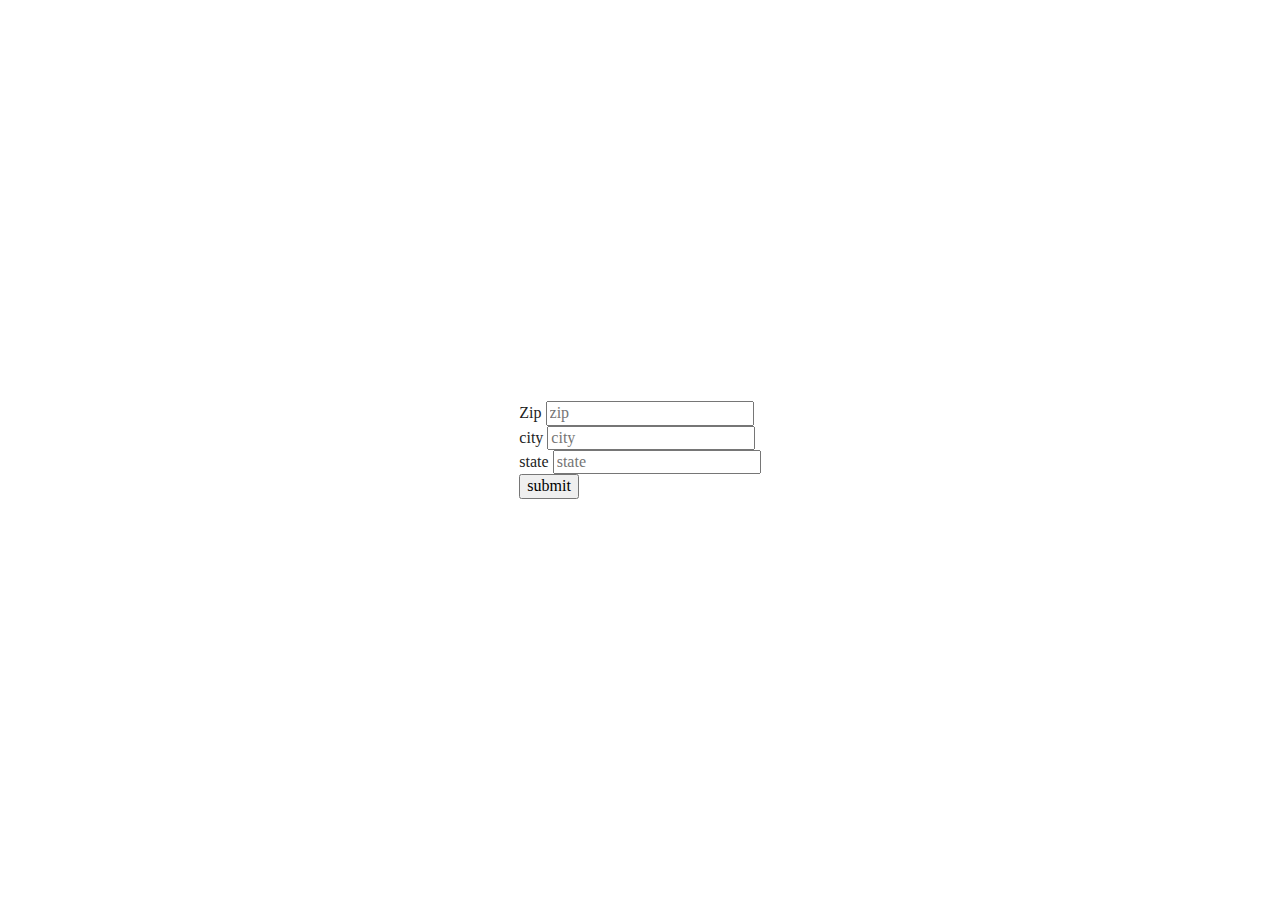
==== index.html @ 6e90b901 "first commit" ====
<!doctype html>
<html class="no-js" lang="">

<head>
  <meta charset="utf-8">
  <title></title>
  <meta name="description" content="">
  <meta name="viewport" content="width=device-width, initial-scale=1">

  <meta property="og:title" content="">
  <meta property="og:type" content="">
  <meta property="og:url" content="">
  <meta property="og:image" content="">

  <link rel="manifest" href="site.webmanifest">
  <link rel="apple-touch-icon" href="icon.png">
  <!-- Place favicon.ico in the root directory -->

  <link rel="stylesheet" href="css/normalize.css">
  <link rel="stylesheet" href="css/main.css">

  <meta name="theme-color" content="#fafafa">
</head>

<body>

  <div class="sec1">
    <div class="container">
      <div class="row">
        <div class="col-md-3"></div>
        <div class="col-md-6">
          <form class="">
            <div class="">
              <label for="zip" class="form-label">Zip</label>
              <input type="text" class="form-control" id="zip" placeholder="zip">
            </div>
            <div class="">
              <label for="city" class="form-label">city</label>
              <input type="text" class="form-control" id="city" placeholder="city">
            </div>
            <div class="">
              <label for="state" class="form-label">state</label>
              <input type="text" class="form-control" id="state" placeholder="state">
            </div>
            <div class="">
              <button type="submit" class="btn btn-primary">submit</button>
            </div>
          </form>
        </div>
        <div class="col-md-3"></div>
      </div>
    </div>
  </div>


  <script src="js/vendor/modernizr-3.11.2.min.js"></script>
  <script src="js/plugins.js"></script>
  <script src="js/main.js"></script>

  <!-- Google Analytics: change UA-XXXXX-Y to be your site's ID. -->
  <script>
    window.ga = function () { ga.q.push(arguments) }; ga.q = []; ga.l = +new Date;
    ga('create', 'UA-XXXXX-Y', 'auto'); ga('set', 'anonymizeIp', true); ga('set', 'transport', 'beacon'); ga('send', 'pageview')
  </script>
  <script src="https://www.google-analytics.com/analytics.js" async></script>
</body>

</html>
---- css/main.css ----
/*! HTML5 Boilerplate v8.0.0 | MIT License | https://html5boilerplate.com/ */

/* main.css 2.1.0 | MIT License | https://github.com/h5bp/main.css#readme */
/*
 * What follows is the result of much research on cross-browser styling.
 * Credit left inline and big thanks to Nicolas Gallagher, Jonathan Neal,
 * Kroc Camen, and the H5BP dev community and team.
 */

/* ==========================================================================
   Base styles: opinionated defaults
   ========================================================================== */

html {
  color: #222;
  font-size: 1em;
  line-height: 1.4;
}

/*
 * Remove text-shadow in selection highlight:
 * https://twitter.com/miketaylr/status/12228805301
 *
 * Vendor-prefixed and regular ::selection selectors cannot be combined:
 * https://stackoverflow.com/a/16982510/7133471
 *
 * Customize the background color to match your design.
 */

::-moz-selection {
  background: #b3d4fc;
  text-shadow: none;
}

::selection {
  background: #b3d4fc;
  text-shadow: none;
}

/*
 * A better looking default horizontal rule
 */

hr {
  display: block;
  height: 1px;
  border: 0;
  border-top: 1px solid #ccc;
  margin: 1em 0;
  padding: 0;
}

/*
 * Remove the gap between audio, canvas, iframes,
 * images, videos and the bottom of their containers:
 * https://github.com/h5bp/html5-boilerplate/issues/440
 */

audio,
canvas,
iframe,
img,
svg,
video {
  vertical-align: middle;
}

/*
 * Remove default fieldset styles.
 */

fieldset {
  border: 0;
  margin: 0;
  padding: 0;
}

/*
 * Allow only vertical resizing of textareas.
 */

textarea {
  resize: vertical;
}

/* ==========================================================================
   Author's custom styles */

   .sec1{
        display: -webkit-box;
        display: -webkit-flex;
        display: -ms-flexbox;
        display: flex;
        min-height: 100vh;
        -webkit-box-pack: center;
        -webkit-justify-content: center;
        -ms-flex-pack: center;
        justify-content: center;
        -webkit-box-align: center;
        -webkit-align-items: center;
        -ms-flex-align: center;
        align-items: center;
    }
  /* ========================================================================== */

/* ==========================================================================
   Helper classes
   ========================================================================== */

/*
 * Hide visually and from screen readers
 */

.hidden,
[hidden] {
  display: none !important;
}

/*
 * Hide only visually, but have it available for screen readers:
 * https://snook.ca/archives/html_and_css/hiding-content-for-accessibility
 *
 * 1. For long content, line feeds are not interpreted as spaces and small width
 *    causes content to wrap 1 word per line:
 *    https://medium.com/@jessebeach/beware-smushed-off-screen-accessible-text-5952a4c2cbfe
 */

.sr-only {
  border: 0;
  clip: rect(0, 0, 0, 0);
  height: 1px;
  margin: -1px;
  overflow: hidden;
  padding: 0;
  position: absolute;
  white-space: nowrap;
  width: 1px;
  /* 1 */
}

/*
 * Extends the .sr-only class to allow the element
 * to be focusable when navigated to via the keyboard:
 * https://www.drupal.org/node/897638
 */

.sr-only.focusable:active,
.sr-only.focusable:focus {
  clip: auto;
  height: auto;
  margin: 0;
  overflow: visible;
  position: static;
  white-space: inherit;
  width: auto;
}

/*
 * Hide visually and from screen readers, but maintain layout
 */

.invisible {
  visibility: hidden;
}

/*
 * Clearfix: contain floats
 *
 * For modern browsers
 * 1. The space content is one way to avoid an Opera bug when the
 *    `contenteditable` attribute is included anywhere else in the document.
 *    Otherwise it causes space to appear at the top and bottom of elements
 *    that receive the `clearfix` class.
 * 2. The use of `table` rather than `block` is only necessary if using
 *    `:before` to contain the top-margins of child elements.
 */

.clearfix::before,
.clearfix::after {
  content: " ";
  display: table;
}

.clearfix::after {
  clear: both;
}

/* ==========================================================================
   EXAMPLE Media Queries for Responsive Design.
   These examples override the primary ('mobile first') styles.
   Modify as content requires.
   ========================================================================== */

@media only screen and (min-width: 35em) {
  /* Style adjustments for viewports that meet the condition */
}

@media print,
  (-webkit-min-device-pixel-ratio: 1.25),
  (min-resolution: 1.25dppx),
  (min-resolution: 120dpi) {
  /* Style adjustments for high resolution devices */
}

/* ==========================================================================
   Print styles.
   Inlined to avoid the additional HTTP request:
   https://www.phpied.com/delay-loading-your-print-css/
   ========================================================================== */

@media print {
  *,
  *::before,
  *::after {
    background: #fff !important;
    color: #000 !important;
    /* Black prints faster */
    box-shadow: none !important;
    text-shadow: none !important;
  }

  a,
  a:visited {
    text-decoration: underline;
  }

  a[href]::after {
    content: " (" attr(href) ")";
  }

  abbr[title]::after {
    content: " (" attr(title) ")";
  }

  /*
   * Don't show links that are fragment identifiers,
   * or use the `javascript:` pseudo protocol
   */
  a[href^="#"]::after,
  a[href^="javascript:"]::after {
    content: "";
  }

  pre {
    white-space: pre-wrap !important;
  }

  pre,
  blockquote {
    border: 1px solid #999;
    page-break-inside: avoid;
  }

  /*
   * Printing Tables:
   * https://web.archive.org/web/20180815150934/http://css-discuss.incutio.com/wiki/Printing_Tables
   */
  thead {
    display: table-header-group;
  }

  tr,
  img {
    page-break-inside: avoid;
  }

  p,
  h2,
  h3 {
    orphans: 3;
    widows: 3;
  }

  h2,
  h3 {
    page-break-after: avoid;
  }
}
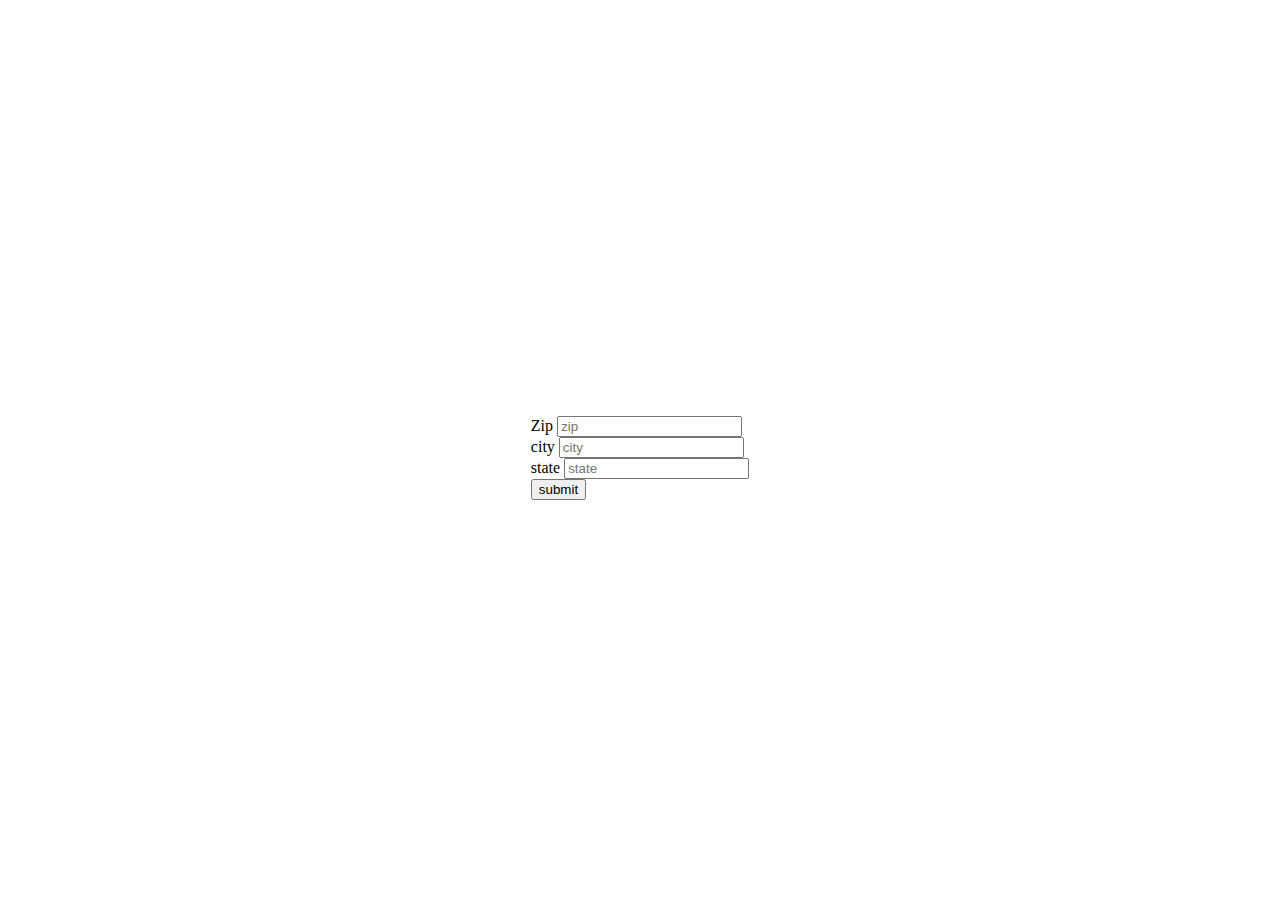
==== commit b691e353: "remove unnecessary files and updated index.html" ====
--- a/index.html
+++ b/index.html
@@ -1,29 +1,27 @@
-<!doctype html>
-<html class="no-js" lang="">
-
+<!DOCTYPE html>
+<html lang="en">
 <head>
-  <meta charset="utf-8">
-  <title></title>
-  <meta name="description" content="">
-  <meta name="viewport" content="width=device-width, initial-scale=1">
-
-  <meta property="og:title" content="">
-  <meta property="og:type" content="">
-  <meta property="og:url" content="">
-  <meta property="og:image" content="">
-
-  <link rel="manifest" href="site.webmanifest">
-  <link rel="apple-touch-icon" href="icon.png">
-  <!-- Place favicon.ico in the root directory -->
-
-  <link rel="stylesheet" href="css/normalize.css">
-  <link rel="stylesheet" href="css/main.css">
-
-  <meta name="theme-color" content="#fafafa">
+  <meta charset="UTF-8">
+  <link href="https://cdn.jsdelivr.net/npm/bootstrap@5.3.0-alpha1/dist/css/bootstrap.min.css" rel="stylesheet" integrity="sha384-GLhlTQ8iRABdZLl6O3oVMWSktQOp6b7In1Zl3/Jr59b6EGGoI1aFkw7cmDA6j6gD" crossorigin="anonymous">
+  <style>
+    .sec1{
+      display: -webkit-box;
+      display: -webkit-flex;
+      display: -ms-flexbox;
+      display: flex;
+      min-height: 100vh;
+      -webkit-box-pack: center;
+      -webkit-justify-content: center;
+      -ms-flex-pack: center;
+      justify-content: center;
+      -webkit-box-align: center;
+      -webkit-align-items: center;
+      -ms-flex-align: center;
+      align-items: center;
+    }</style>
+  <title>Zip Code</title>
 </head>
-
 <body>
-
   <div class="sec1">
     <div class="container">
       <div class="row">
@@ -51,18 +49,42 @@
       </div>
     </div>
   </div>
+  <script src="https://cdn.jsdelivr.net/npm/bootstrap@5.3.0-alpha1/dist/js/bootstrap.bundle.min.js" integrity="sha384-w76AqPfDkMBDXo30jS1Sgez6pr3x5MlQ1ZAGC+nuZB+EYdgRZgiwxhTBTkF7CXvN" crossorigin="anonymous"></script>
+  <script src="https://ajax.googleapis.com/ajax/libs/jquery/1.7.2/jquery.min.js"></script>
+  <script>
+    $(function() {
+      // OnKeyDown Function
+      $("#zip").keyup(function() {
+        var zip_in = $(this);
+        var zip_box = $('#zipbox');
+        if (zip_in.val().length<5) {
+          zip_box.removeClass('error success');
+        }
+        else if ( zip_in.val().length>5) {
+          zip_box.addClass('error').removeClass('success');
+        }
+        else if ((zip_in.val().length == 5) ) {
+          // Make HTTP Request
+          $.ajax({
+            url: "https://api.zippopotam.us/us/" + zip_in.val(),
+            cache: false,
+            dataType: "json",
+            type: "GET",
+            success: function(result, success) {
+              // US Zip Code Records Officially Map to only 1 Primary Location
+              places = result['places'][0];
+              $("#city").val(places['place name']);
+              $("#state").val(places['state']);
+              zip_box.addClass('success').removeClass('error');
+            },
+            error: function(result, success) {
+              zip_box.removeClass('success').addClass('error');
+            }
+          });
+        }
+      });
+    });
+  </script>
 
-
-  <script src="js/vendor/modernizr-3.11.2.min.js"></script>
-  <script src="js/plugins.js"></script>
-  <script src="js/main.js"></script>
-
-  <!-- Google Analytics: change UA-XXXXX-Y to be your site's ID. -->
-  <script>
-    window.ga = function () { ga.q.push(arguments) }; ga.q = []; ga.l = +new Date;
-    ga('create', 'UA-XXXXX-Y', 'auto'); ga('set', 'anonymizeIp', true); ga('set', 'transport', 'beacon'); ga('send', 'pageview')
-  </script>
-  <script src="https://www.google-analytics.com/analytics.js" async></script>
 </body>
-
 </html>
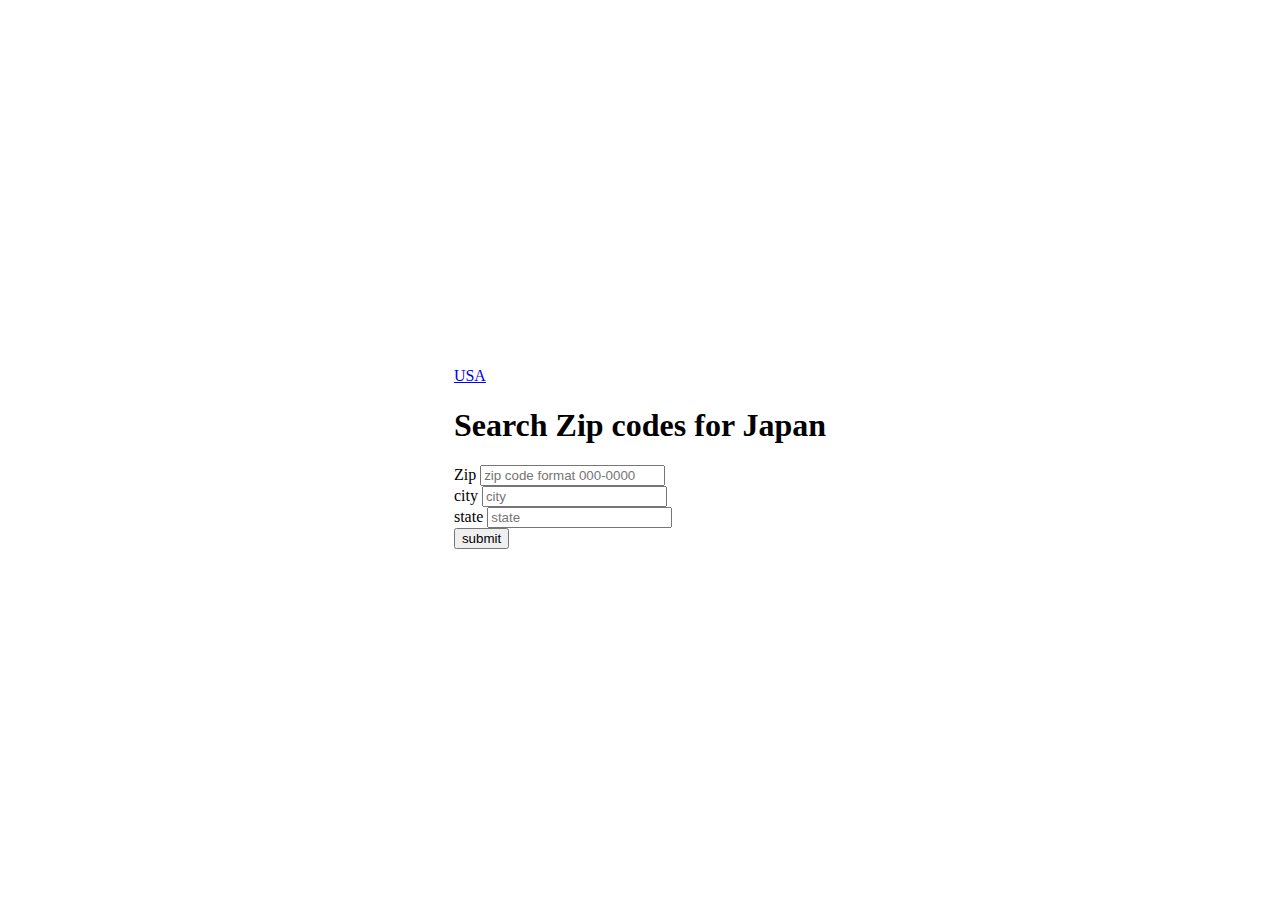
==== commit de3250ff: "added page for Japan city search - added button to USA page - added heading in top - changed title" ====
--- a/index.html
+++ b/index.html
@@ -19,72 +19,84 @@
       -ms-flex-align: center;
       align-items: center;
     }</style>
-  <title>Zip Code</title>
+  <title>Search Japan Zip Code</title>
 </head>
 <body>
-  <div class="sec1">
-    <div class="container">
-      <div class="row">
-        <div class="col-md-3"></div>
-        <div class="col-md-6">
-          <form class="">
-            <div class="">
-              <label for="zip" class="form-label">Zip</label>
-              <input type="text" class="form-control" id="zip" placeholder="zip">
-            </div>
-            <div class="">
-              <label for="city" class="form-label">city</label>
-              <input type="text" class="form-control" id="city" placeholder="city">
-            </div>
-            <div class="">
-              <label for="state" class="form-label">state</label>
-              <input type="text" class="form-control" id="state" placeholder="state">
-            </div>
-            <div class="">
-              <button type="submit" class="btn btn-primary">submit</button>
-            </div>
-          </form>
-        </div>
-        <div class="col-md-3"></div>
+<div class="sec1">
+  <div class="container">
+    <div class="position-absolute top-0 end-0">
+      <div class="row p-4">
+        <a href="./indexusa.html" class="btn btn-primary">USA</a>
       </div>
     </div>
+    <div class="row">
+      <h1 class="dark text-center">Search Zip codes for Japan</h1>
+    </div>
+    <div class="row">
+      <div class="col-md-3"></div>
+      <div class="col-md-6">
+        <form class="" id="zipbox">
+          <div class="my-2">
+            <label for="zip" class="form-label">Zip</label>
+            <input type="text" class="form-control" id="zip" placeholder="zip code format 000-0000">
+          </div>
+          <div class="my-2">
+            <label for="city" class="form-label">city</label>
+            <input type="text" class="form-control" id="city" readonly placeholder="city">
+          </div>
+          <div class="my-2">
+            <label for="state" class="form-label">state</label>
+            <input type="text" class="form-control" id="state" readonly placeholder="state">
+          </div>
+          <div class="my-2">
+            <button type="submit" class="btn btn-primary">submit</button>
+          </div>
+        </form>
+      </div>
+      <div class="col-md-3"></div>
+    </div>
   </div>
-  <script src="https://cdn.jsdelivr.net/npm/bootstrap@5.3.0-alpha1/dist/js/bootstrap.bundle.min.js" integrity="sha384-w76AqPfDkMBDXo30jS1Sgez6pr3x5MlQ1ZAGC+nuZB+EYdgRZgiwxhTBTkF7CXvN" crossorigin="anonymous"></script>
-  <script src="https://ajax.googleapis.com/ajax/libs/jquery/1.7.2/jquery.min.js"></script>
-  <script>
-    $(function() {
-      // OnKeyDown Function
-      $("#zip").keyup(function() {
-        var zip_in = $(this);
-        var zip_box = $('#zipbox');
-        if (zip_in.val().length<5) {
-          zip_box.removeClass('error success');
-        }
-        else if ( zip_in.val().length>5) {
-          zip_box.addClass('error').removeClass('success');
-        }
-        else if ((zip_in.val().length == 5) ) {
-          // Make HTTP Request
-          $.ajax({
-            url: "https://api.zippopotam.us/us/" + zip_in.val(),
-            cache: false,
-            dataType: "json",
-            type: "GET",
-            success: function(result, success) {
-              // US Zip Code Records Officially Map to only 1 Primary Location
-              places = result['places'][0];
-              $("#city").val(places['place name']);
-              $("#state").val(places['state']);
-              zip_box.addClass('success').removeClass('error');
-            },
-            error: function(result, success) {
-              zip_box.removeClass('success').addClass('error');
-            }
-          });
-        }
-      });
+</div>
+<script src="https://cdn.jsdelivr.net/npm/bootstrap@5.3.0-alpha1/dist/js/bootstrap.bundle.min.js" integrity="sha384-w76AqPfDkMBDXo30jS1Sgez6pr3x5MlQ1ZAGC+nuZB+EYdgRZgiwxhTBTkF7CXvN" crossorigin="anonymous"></script>
+<script src="https://ajax.googleapis.com/ajax/libs/jquery/1.7.2/jquery.min.js"></script>
+<script>
+  $(function() {
+    // OnKeyDown Function
+    $("#zip").keyup(function() {
+      var zip_in = $(this);
+      var zip_code = zip_in.val();
+      var zip_box = $('#zipbox');
+      if (zip_in.val().length<8) {
+        zip_box.removeClass('error success');
+      }
+      else if ( zip_in.val().length>8) {
+        zip_box.addClass('error').removeClass('success');
+      }
+      else if ((zip_in.val().length == 8) ) {
+        // Make HTTP Request
+
+
+        $.ajax({
+          url: "https://app.zipcodebase.com/api/v1/search?apikey=b5de5fc0-85d6-11ed-8456-2d7b26056a6f&codes=" + zip_code,
+          cache: false,
+          dataType: "json",
+          type: "GET",
+          success: function(result, success) {
+            zip_code_array = (result.results[zip_code][0]);
+            city_name = zip_code_array.city_en;
+            state_name = zip_code_array.state_en;
+            $("#city").val(city_name);
+            $("#state").val(state_name);
+            zip_box.addClass('success').removeClass('error');
+          },
+          error: function(result, success) {
+            zip_box.removeClass('success').addClass('error');
+          }
+        });
+      }
     });
-  </script>
+  });
+</script>
 
 </body>
 </html>
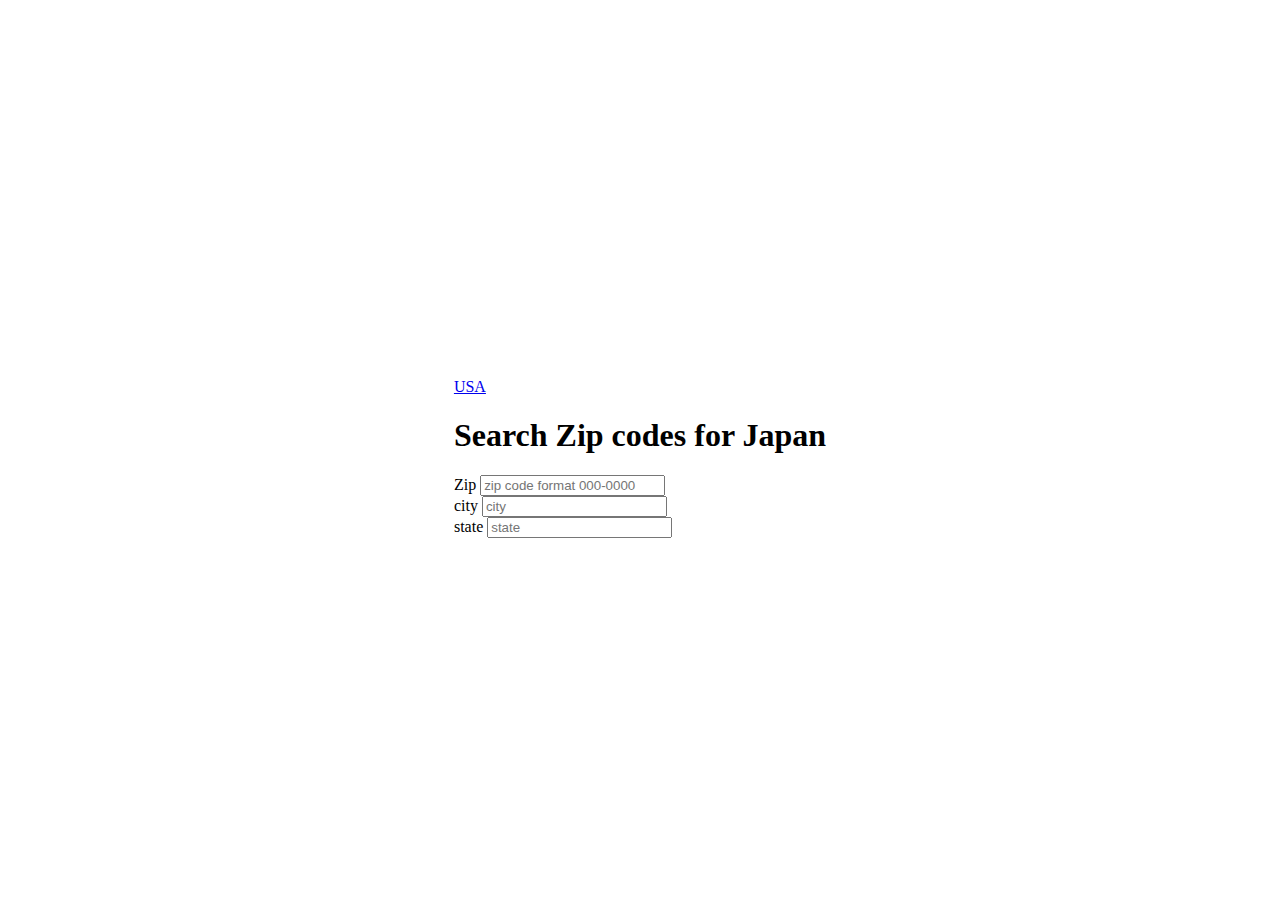
==== commit 8ff910b0: "update in japan & USA page -removed submit button" ====
--- a/index.html
+++ b/index.html
@@ -38,7 +38,7 @@
         <form class="" id="zipbox">
           <div class="my-2">
             <label for="zip" class="form-label">Zip</label>
-            <input type="text" class="form-control" id="zip" placeholder="zip code format 000-0000">
+            <input type="text" class="form-control" id="zip" placeholder="zip code format 000-0000" required>
           </div>
           <div class="my-2">
             <label for="city" class="form-label">city</label>
@@ -47,9 +47,6 @@
           <div class="my-2">
             <label for="state" class="form-label">state</label>
             <input type="text" class="form-control" id="state" readonly placeholder="state">
-          </div>
-          <div class="my-2">
-            <button type="submit" class="btn btn-primary">submit</button>
           </div>
         </form>
       </div>
